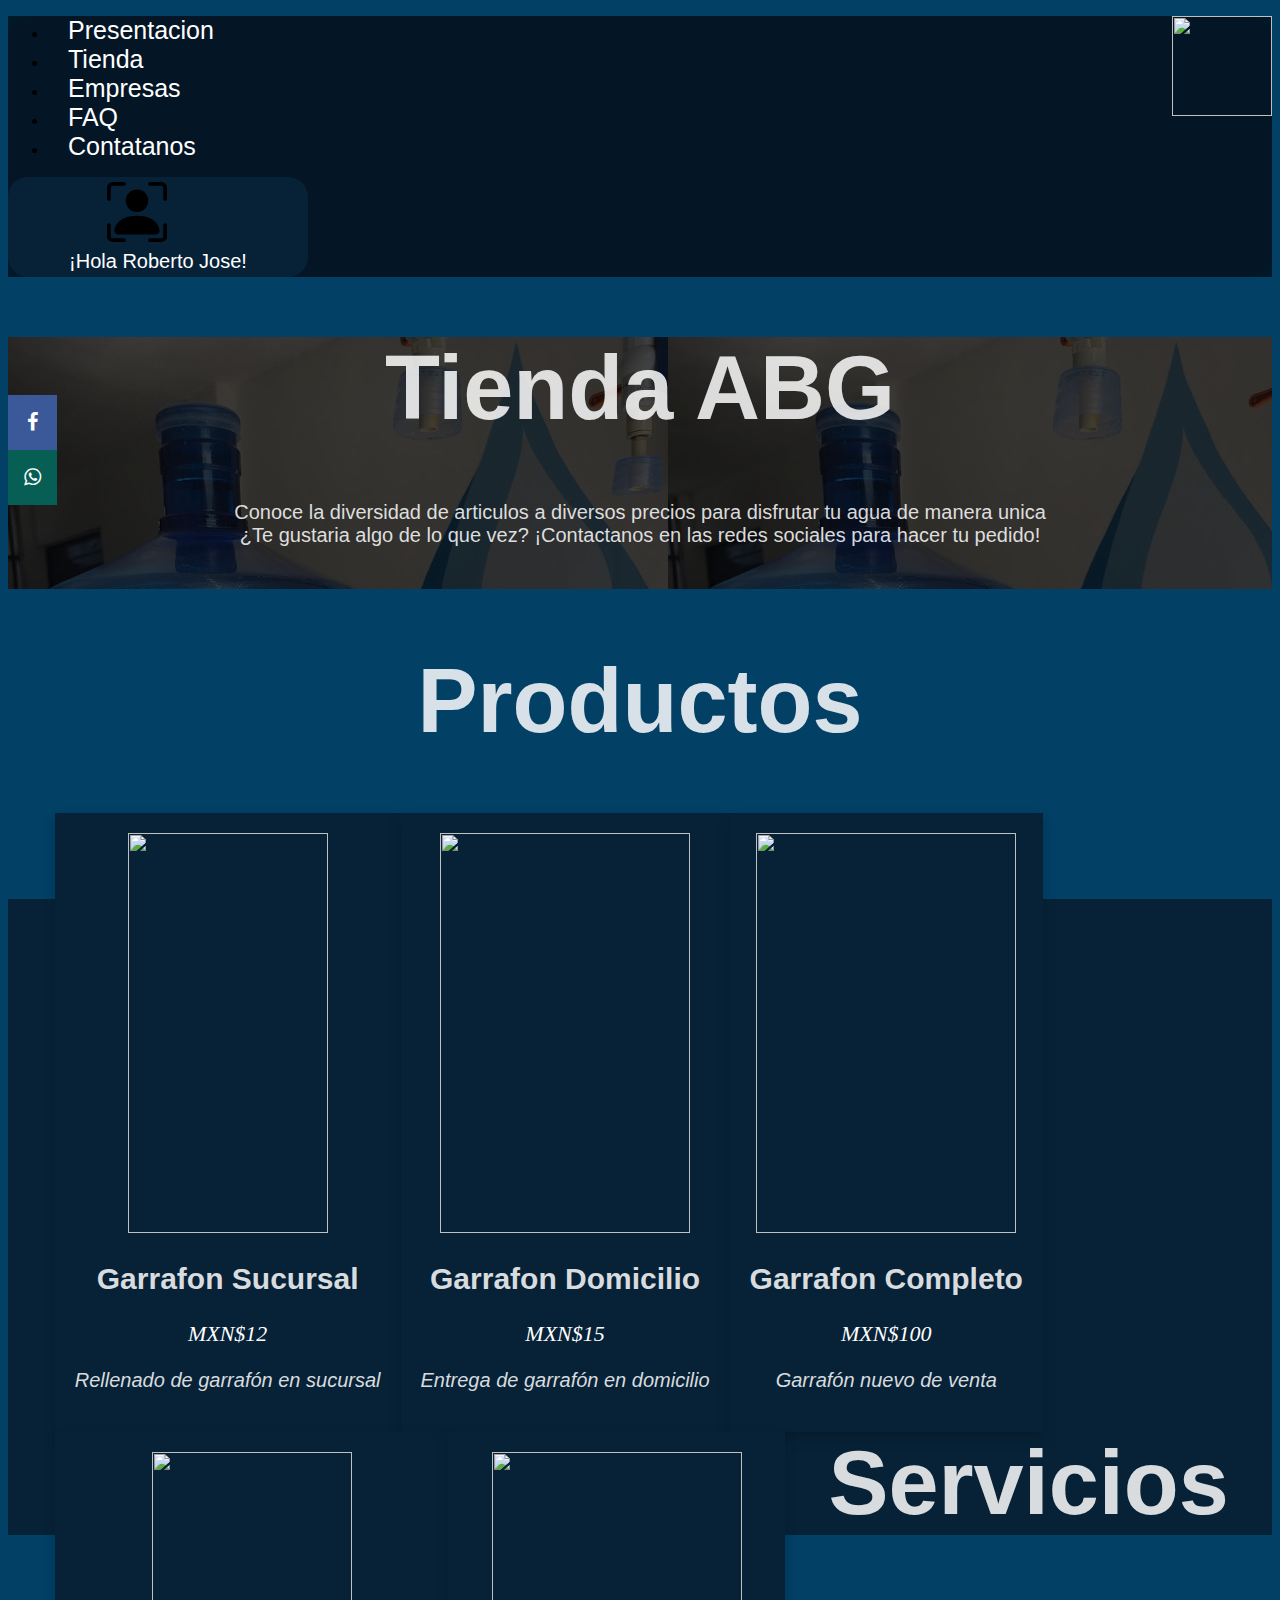
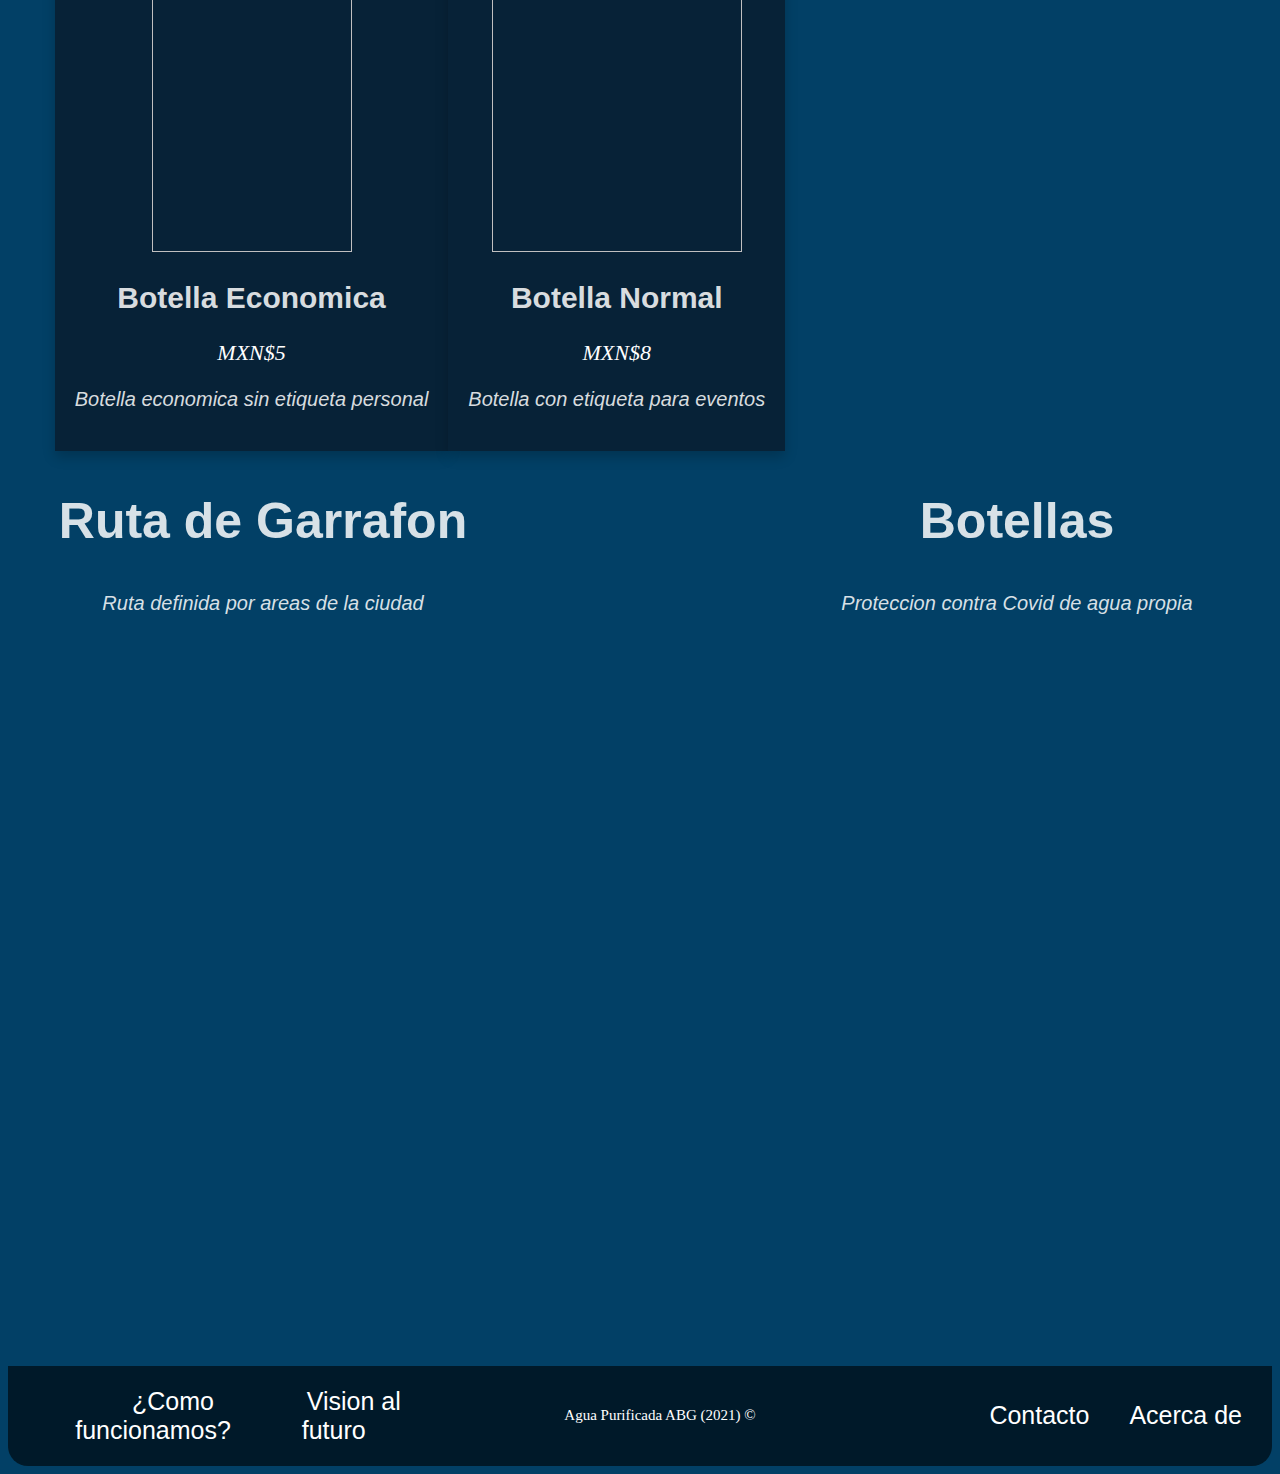
==== Codigo/Tienda.html @ 67390859 "Version Alpha de Pagina ABG" ====
<!DOCTYPE html>
<!-- Index.html
Jesus Arturo Cervantes Trujillo
00000207003-->
<html>

<head>
    <title>Agua ABG | El Agua de tu Dia a Dia</title>
    <link rel="icon"
        href="C:\Users\Artur\Desktop\Archivos\AguaABG\PaginaWeb\Imagenes\images\Portada_y_perfilMesa_de_trabajo_1-8.png"
        type="image/x-icon">
    <meta charset="utf-8">
    <meta name="viewport" content="width=device-width, initial-scale=1">
    <link href="https://cdn.jsdelivr.net/npm/bootstrap@5.1.1/dist/css/bootstrap.min.css" rel="stylesheet"
        integrity="sha384-F3w7mX95PdgyTmZZMECAngseQB83DfGTowi0iMjiWaeVhAn4FJkqJByhZMI3AhiU" crossorigin="anonymous">
    <link rel="stylesheet" href="tienda.css">
    <link rel="stylesheet" href="https://cdnjs.cloudflare.com/ajax/libs/font-awesome/4.7.0/css/font-awesome.min.css">
    <div class="d" id="section0">

    </div>
</head>

<body>
    <div class="icon-bar">
        <a href="https://www.facebook.com/PurificadaABG" class="facebook"><i class="fa fa-facebook"></i></a>
        <a href="https://api.whatsapp.com/send?phone=526441032487&text=Contacto%20de%20Agua%20Purificada%20ABG"
            class="whatsapp"><i class="fa fa-whatsapp"></i></a>
    </div>

    <header>
        <section>
            <nav class="navbar navbar-expand-lg ">
                <div class="container-fluid" id="section0">
                    <a class="navbar-brand" href="index.html">
                        <img src="C:\Users\Artur\Desktop\Archivos\AguaABG\PaginaWeb\Imagenes\Logo_monoMonocromatico-8.png"
                            width="100" height="100" align="right">
                    </a>



                    <div class="collapse navbar-collapse" id="navbarNav">
                        <ul class="navbar-nav">
                            <li class="nav-item">
                                <a class="nav-link" href="Presentacion.html">Presentacion</a>
                            </li>
                            <li class="nav-item">
                                <a class="nav-link" href="tienda.html">Tienda</a>
                            </li>
                            <li class="nav-item">
                                <a class="nav-link" href="empresas.html">Empresas</a>
                            </li>
                            <li class="nav-item">
                                <a class="nav-link" href="faq.html">FAQ</a>
                            </li>
                            <li class="nav-item">
                                <a class="nav-link" href="contactame.html">Contatanos</a>
                            </li>
                        </ul>
                    </div>

                    <div class="inicioSesion">
                        <div class="navSesion" href="index.html">
                            <svg xmlns="http://www.w3.org/2000/svg" width="60" height="60" fill="currentColor"
                                class="bi bi-person-bounding-box" viewBox="0 0 16 16">
                                <path
                                    d="M1.5 1a.5.5 0 0 0-.5.5v3a.5.5 0 0 1-1 0v-3A1.5 1.5 0 0 1 1.5 0h3a.5.5 0 0 1 0 1h-3zM11 .5a.5.5 0 0 1 .5-.5h3A1.5 1.5 0 0 1 16 1.5v3a.5.5 0 0 1-1 0v-3a.5.5 0 0 0-.5-.5h-3a.5.5 0 0 1-.5-.5zM.5 11a.5.5 0 0 1 .5.5v3a.5.5 0 0 0 .5.5h3a.5.5 0 0 1 0 1h-3A1.5 1.5 0 0 1 0 14.5v-3a.5.5 0 0 1 .5-.5zm15 0a.5.5 0 0 1 .5.5v3a1.5 1.5 0 0 1-1.5 1.5h-3a.5.5 0 0 1 0-1h3a.5.5 0 0 0 .5-.5v-3a.5.5 0 0 1 .5-.5z" />
                                <path d="M3 14s-1 0-1-1 1-4 6-4 6 3 6 4-1 1-1 1H3zm8-9a3 3 0 1 1-6 0 3 3 0 0 1 6 0z" />
                            </svg>

                        </div>
                        <div class="username">
                            <p1>¡Hola Roberto Jose!</p1>
                        </div>

                    </div>


            </nav>
        </section>
    </header>
    <div class="headto">
        <h1>Tienda ABG</h1>
        <p>Conoce la diversidad de articulos a diversos precios para disfrutar tu agua de manera unica
            <br>
            ¿Te gustaria algo de lo que vez? ¡Contactanos en las redes sociales para hacer tu pedido!
        </p>

    </div>
    

    <div class="e" id="section2">
        <h1>Productos </h1>
    </div>
    <div class="menu">
        <div class="producto">
            <img src="C:\Users\Artur\Desktop\Archivos\AguaABG\PaginaWeb\Imagenes\images\20210927_172232.jpg" width="200"
                height="400">
            <h2>Garrafon Sucursal</h2>
            <p class="costo">MXN$12</p>
            <p>Rellenado de garrafón en sucursal</p>
        </div>
        <div class="producto">
            <img src="C:\Users\Artur\Desktop\Archivos\AguaABG\PaginaWeb\Imagenes\images\rsz_whatsapp_image_2021-08-11_at_234931.jpg"
                width="250" height="400">
            <h2>Garrafon Domicilio</h2>
            <p class="costo">MXN$15</p>
            <p>Entrega de garrafón en domicilio</p>
        </div>
        <div class="producto">
            <img src="C:\Users\Artur\Desktop\Archivos\AguaABG\PaginaWeb\Imagenes\221804389_180841680762362_7333033266147019485_n.jpg"
                width="260" height="400">
            <h2>Garrafon Completo</h2>
            <p class="costo">MXN$100</p>
            <p>Garrafón nuevo de venta</p>
        </div>
        <div class="producto">
            <img src="C:\Users\Artur\Desktop\Archivos\AguaABG\PaginaWeb\Imagenes\BotellaEconomica.jpg" width="200"
                height="400">
            <h2>Botella Economica</h2>
            <p class="costo">MXN$5</p>
            <p>Botella economica sin etiqueta personal</p>
        </div>
        <div class="producto">
            <img src="C:\Users\Artur\Desktop\Archivos\AguaABG\PaginaWeb\Imagenes\images\rsz_BottleSlide.jpg" width="250"
                height="400">
            <h2>Botella Normal</h2>
            <p class="costo">MXN$8</p>
            <p>Botella con etiqueta para eventos</p>
        </div>

    </div>
    <div class="titulo" id="section2">
        <h1>Servicios</h1>
    </div>
    <div class="cover d-flex justify-cover-center align-items-center flex-column" id="section1">
        <div class="tituloPri">

            
            <div class="imagenportada">
                <div class="facebookIFL">
                    <h2>Ruta de Garrafon</h2>
                    <p>Ruta definida por areas de la ciudad</p>
                    <iframe
                        src="https://www.facebook.com/plugins/post.php?href=https%3A%2F%2Fwww.facebook.com%2FPurificadaABG%2Fphotos%2Fa.120216156824915%2F196170662562797%2F&width=500&show_text=true&height=706&appId"
                        width="500" height="706" style="border:none;overflow:hidden" scrolling="no" frameborder="0"
                        allowfullscreen="true"
                        allow="autoplay; clipboard-write; encrypted-media; picture-in-picture; web-share" align="left">
                    </iframe>

                </div>

                <div class="facebookIFR">
                    <h2>Botellas </h2>
                    <p>Proteccion contra Covid de agua propia</p>
                    <iframe
                        src="https://www.facebook.com/plugins/post.php?href=https%3A%2F%2Fwww.facebook.com%2FPurificadaABG%2Fphotos%2Fa.120216156824915%2F127491286097402%2F&width=500&show_text=true&height=668&appId"
                        width="500" height="668" style="border:none;overflow:hidden" scrolling="no" frameborder="0"
                        allowfullscreen="true"
                        allow="autoplay; clipboard-write; encrypted-media; picture-in-picture; web-share" align="right">
                    </iframe>

                </div>
            </div>

        </div>

    </div>




    <footer>
        <ul class="footerLeft">
            <li>
                <a href="">¿Como funcionamos?</a>
            </li>
            <li>
                <a href="">Vision al futuro</a>
            </li>

        </ul>

        <ul class="footerCenter">
            <a>Agua Purificada ABG (2021) ©</a>
        </ul>

        <ul class="footerRight">
            <li>
                <a href="">Contacto</a>
            </li>
            <li>
                <a href="">Acerca de</a>
            </li>
        </ul>
    </footer>
</body>

</html>
---- Codigo/tienda.css ----
body{
    overflow-x: hidden;
    background-color: #024066;
}

a,
a:hover {
    text-decoration: none;
    color: inherit;
}

.menu {
    padding-left: 3.7%;
    padding-bottom: 2%;
}

.producto{
    float: left;
    padding: 20px;
}



.subtitulo{
    font-family: 'Aadhunik', sans-serif;
    text-align: center;
    color: white;
    font-size: 30px;
}

.titles{
    line-height:0;
}


.headto{
    background-image: url(CoverMenu.jpg);
    background-color: rgba(0, 0, 0, 0.7);
    background-blend-mode: darken;
    padding-bottom: 1.8%;
}

.headto p{
    font-style: normal;
}

nav{
    font-style: normal;
    background-color: rgba(0, 0, 0, 0.6);
}

.producto {
    box-shadow: 0 6px 12px 0 rgba(0, 0, 0, 0.2);
    text-align: center;
    background-color:rgb(7, 34, 55) ;
}

.titulo{
    background-color:rgb(7, 34, 55) ;
}

h1{
    font-size: 90px;
    text-align: center;
    font-family: 'Aadhunik', sans-serif;
    color: rgba(255, 255, 255, 0.842);
}

p{
    text-align: center;
    font-size: 20px;
    font-family: 'Aadhunik', sans-serif;
    color: rgba(255, 255, 255, 0.842);
    font-style: italic;
}

h2{
    font-size: 30px;
    font-family: 'Aadhunik', sans-serif;
    color: rgba(255, 255, 255, 0.842);
}

.costo{
   color: white;
   font-size: 22px;
   font-family: 'Century Gothic';
}

.inicioSesion{
    position: relative;
    display: inline-block;
    width:300px;
    height:100px;
    background-color: rgb(7, 34, 55);
    border-radius: 20px 20px 20px 20px ;
}

.navSesion{ 
    margin: auto;
    width:50%;
    padding-left:48px;
    padding-top: 5px;
    padding-bottom: 4px;
}

.username{
    font-family: 'Aadhunik', sans-serif;
    color: white;
    text-align: center;
    font-size: 20px;
}


header{
    background-color: #0f385ad2;
    border-radius: 30px /20px ;
}


.nav-link{
    font-family: 'Aadhunik', sans-serif;
    font-size: 25px;
    color: white;
}


.navbar-nav > li{
    padding-left:20px;
    padding-right:20px;
}

.cover-small{
    height: 200px;
}


.subtar{
    text-align: center;
    font-family: 'Aadhunik', sans-serif;
    color: rgba(255, 255, 255, 0.842);
    width: auto;
}

.garrafones {
    width: 30%;
    height: 30%;
    box-shadow: 0 4px 8px 0 rgba(0, 0, 0, 0.2);
    max-width: 300px;
    margin: auto;
    font-family: arial;
  }

  .garrafones img{
    width: 30%;
    height: 30%;
  }

  .precio {
    color: grey;
    font-size: 22px;
  }
  

.icon-bar {
    position: fixed;
    top: 50%;
    -webkit-transform: translateY(-50%);
    -ms-transform: translateY(-50%);
    transform: translateY(-50%);
  }
  
  .icon-bar a {
    display: block;
    text-align: center;
    padding: 16px;
    transition: all 0.3s ease;
    color: white;
    font-size: 20px;
  }
  
.icon-bar a:hover {
    background-color: #000;
  }


.facebookIFL{
    float:left;
}

.facebookIFR{
    float:right;
}

.titulo{
    animation-duration: 3s;
    animation-name: fadeIn;
    font-family: 'Aadhunik', sans-serif;
    text-align: center;
    color: rgb(0, 0, 0);
    font-size: 70px;
}


.facebookIFR{
    font-family: 'Century Gothic', sans-serif;
    text-align: center;
    color: rgb(0, 0, 0);
    font-size: 30px;
    width: 17em;
    padding-bottom: 5%;
}

.facebookIFR h2, .facebookIFL h2{
    font-size: 50px;
}

.facebookIFL{
    font-family: 'Century Gothic', sans-serif;
    text-align: center;
    color: rgb(0, 0, 0);
    font-size: 30px;
    width: 17em;
}


  footer ul{
    margin: 10px;
    list-style: none;
    display: inline-flex;
}

  
  .facebook {
    background: #3B5998;
    color: white;
  }

  .whatsapp {
    background: #075e54;
    color: white;
  }

  footer{
    text-align: center;
}

.container {
	display: inline-flex;
    display: center;
	max-width: 800px;
	margin: 0 auto;
	text-align: center;
    text-decoration: none;
}

footer{
    width: 100%;
    height: 100px;
    position: relative;
    bottom: 0;
    display: grid;
    grid-template-columns: 1fr 1fr 1fr;
    align-items: center;
    font-size: 25px;
    background-color: rgba(0, 0, 0, 0.6);
    border-radius: 0 0 20px 20px ;

}

footer ul{
    margin: 10px;
    list-style: none;
    display: inline-flex;
}

 
footer ul li a{
    text-decoration: none;
    margin: 20px;
    color: rgb(255, 255, 255);
    font-family: 'Century Gothic', sans-serif;
}

.footerLeft{
    justify-self: left;
}

.footerRight{
    justify-self: right;
}

.footerCenter{
    color: white;
    font-size: 15px;
    font-style: inherit;
    justify-self: center;
}
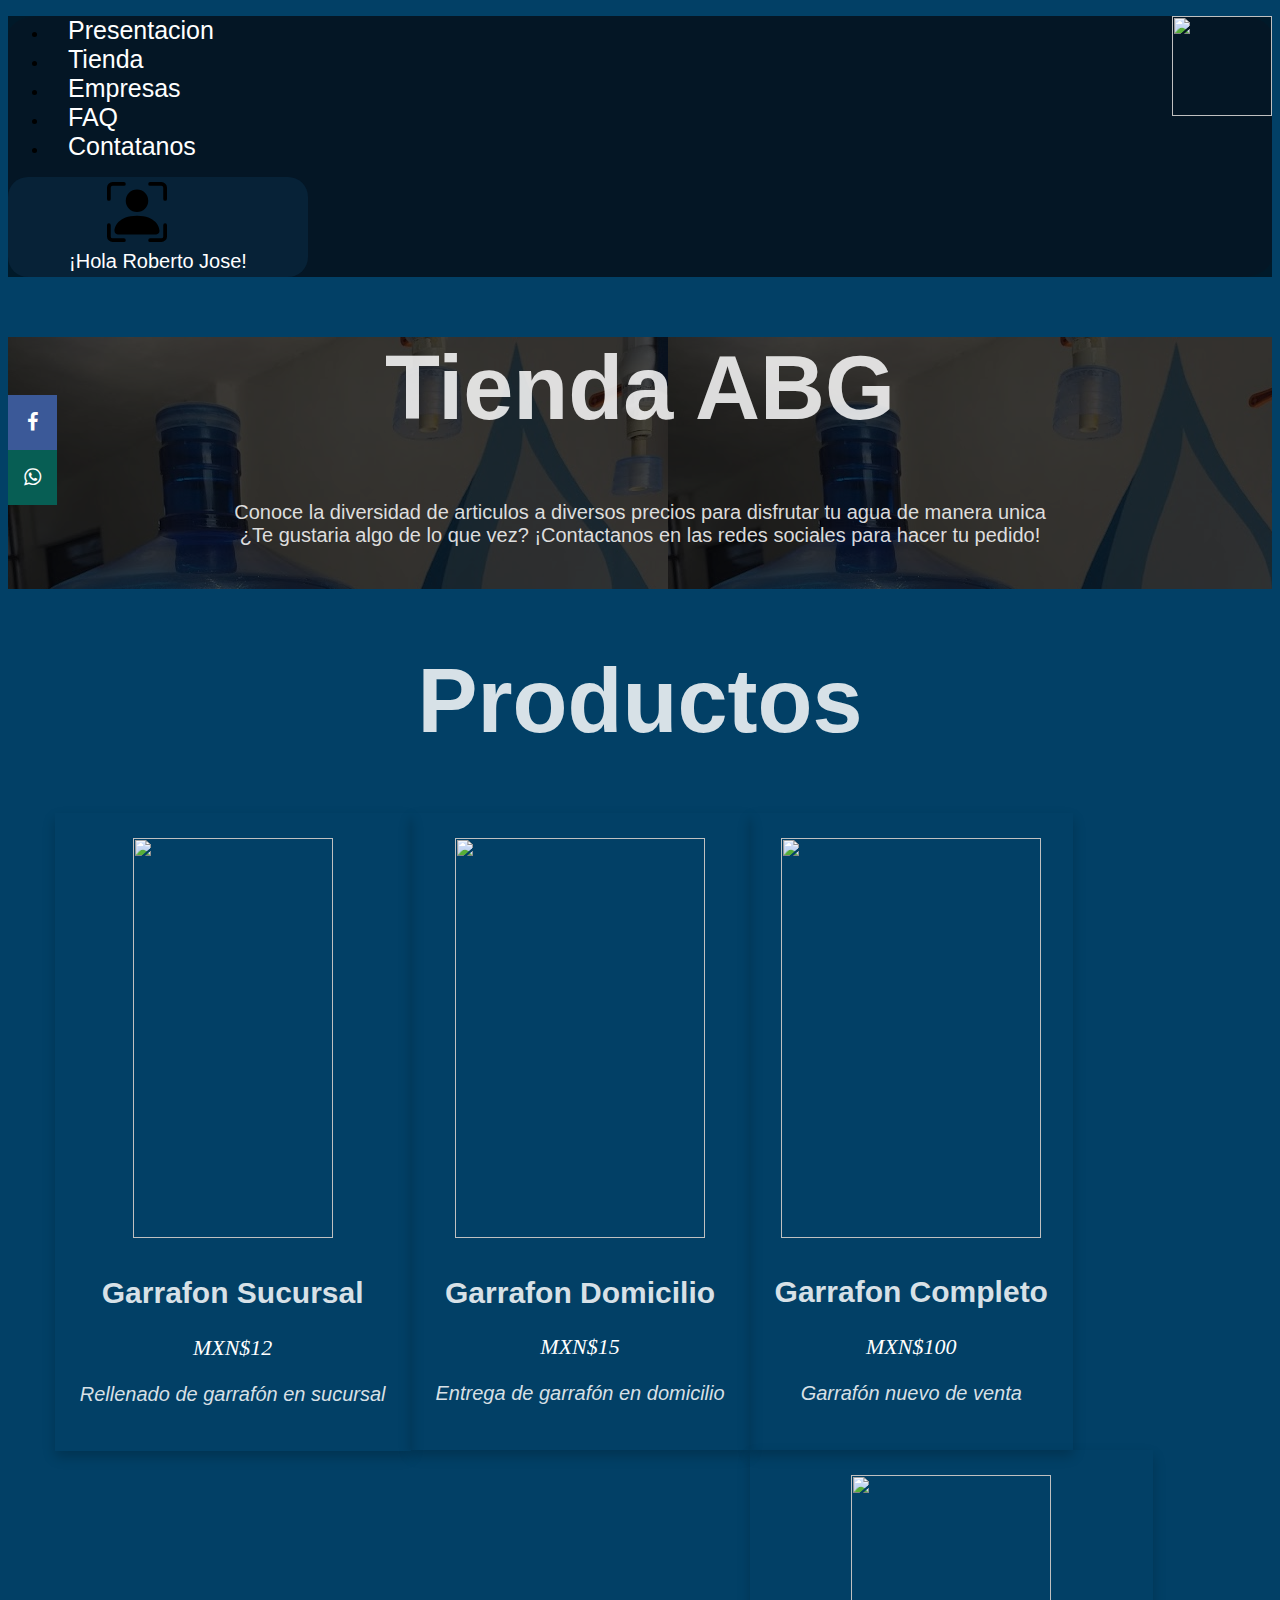
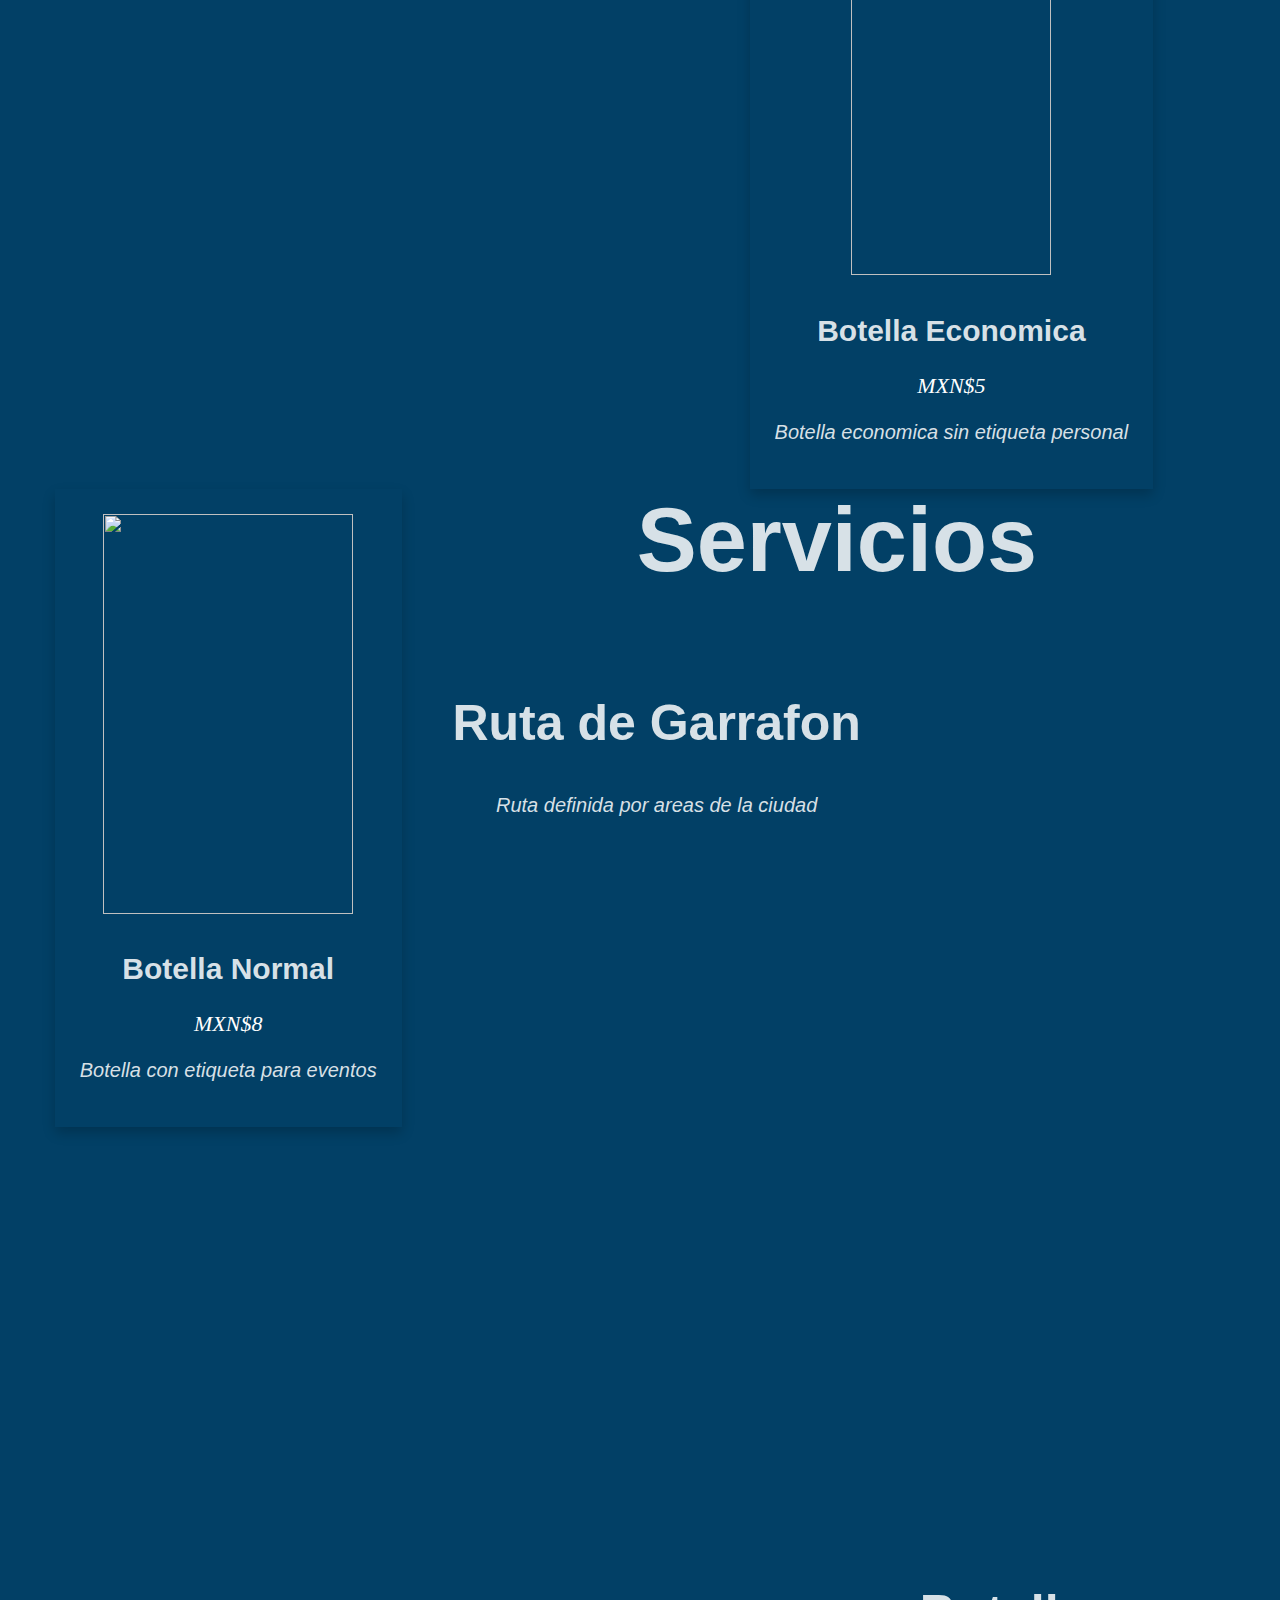
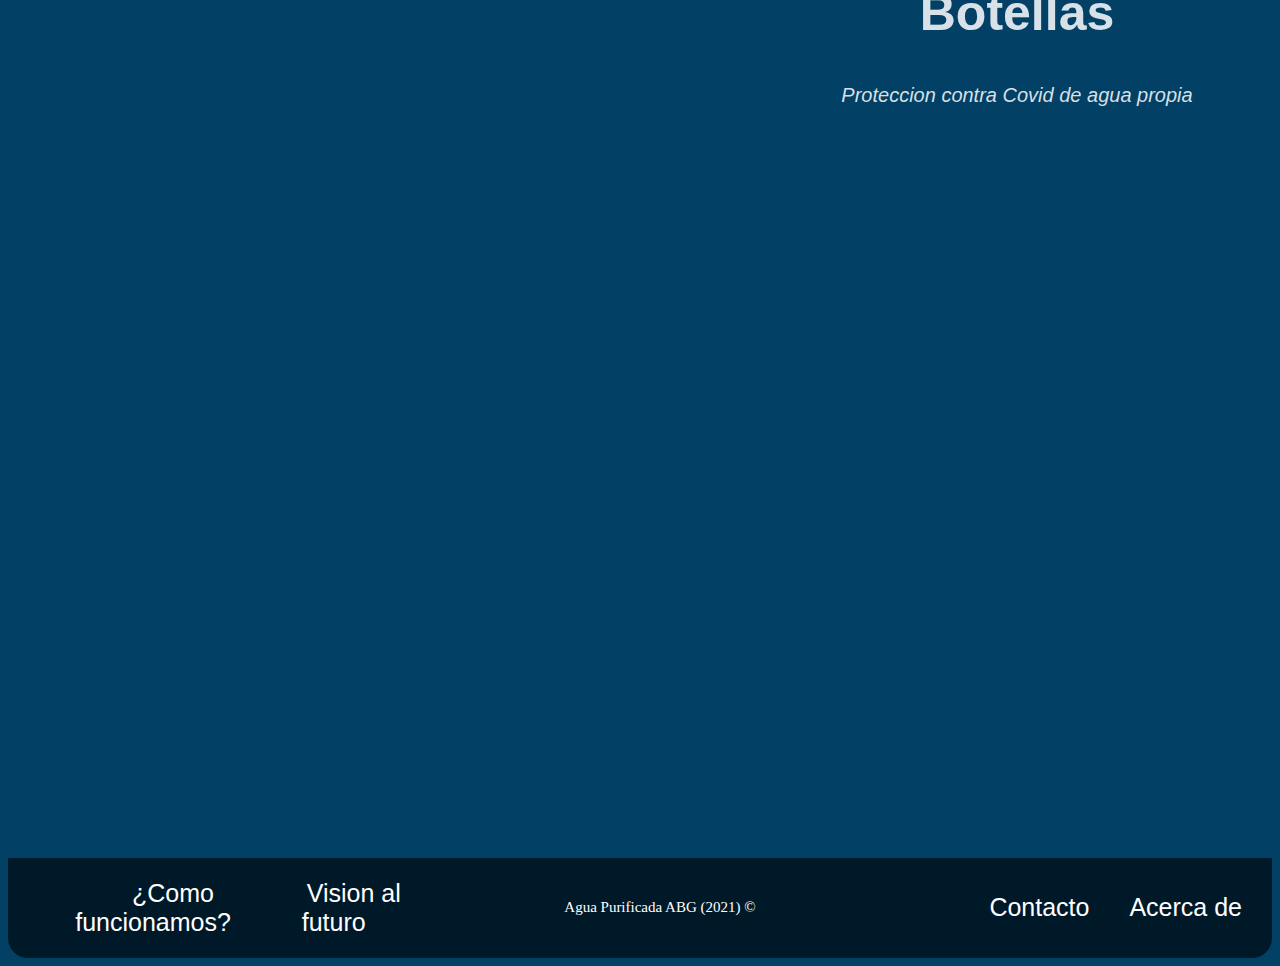
==== commit d23cc1d8: "Correccion de colores y mejora de los formatos de servicios" ====
--- a/Codigo/Tienda.html
+++ b/Codigo/Tienda.html
@@ -129,12 +129,12 @@
         </div>
 
     </div>
-    <div class="titulo" id="section2">
-        <h1>Servicios</h1>
-    </div>
+    <br>
+        
+    <h1>Servicios</h1>
     <div class="cover d-flex justify-cover-center align-items-center flex-column" id="section1">
         <div class="tituloPri">
-
+            
             
             <div class="imagenportada">
                 <div class="facebookIFL">
--- a/Codigo/tienda.css
+++ b/Codigo/tienda.css
@@ -17,10 +17,8 @@
 
 .producto{
     float: left;
-    padding: 20px;
-}
-
-
+    padding: 25px;
+}
 
 .subtitulo{
     font-family: 'Aadhunik', sans-serif;
@@ -50,14 +48,18 @@
     background-color: rgba(0, 0, 0, 0.6);
 }
 
-.producto {
+
+.producto{
     box-shadow: 0 6px 12px 0 rgba(0, 0, 0, 0.2);
     text-align: center;
-    background-color:rgb(7, 34, 55) ;
-}
-
-.titulo{
-    background-color:rgb(7, 34, 55) ;
+}
+
+.producto h2{
+    padding-top: 3%;
+}
+
+.e{
+    text-align: center;
 }
 
 h1{
@@ -192,14 +194,6 @@
     float:right;
 }
 
-.titulo{
-    animation-duration: 3s;
-    animation-name: fadeIn;
-    font-family: 'Aadhunik', sans-serif;
-    text-align: center;
-    color: rgb(0, 0, 0);
-    font-size: 70px;
-}
 
 
 .facebookIFR{
